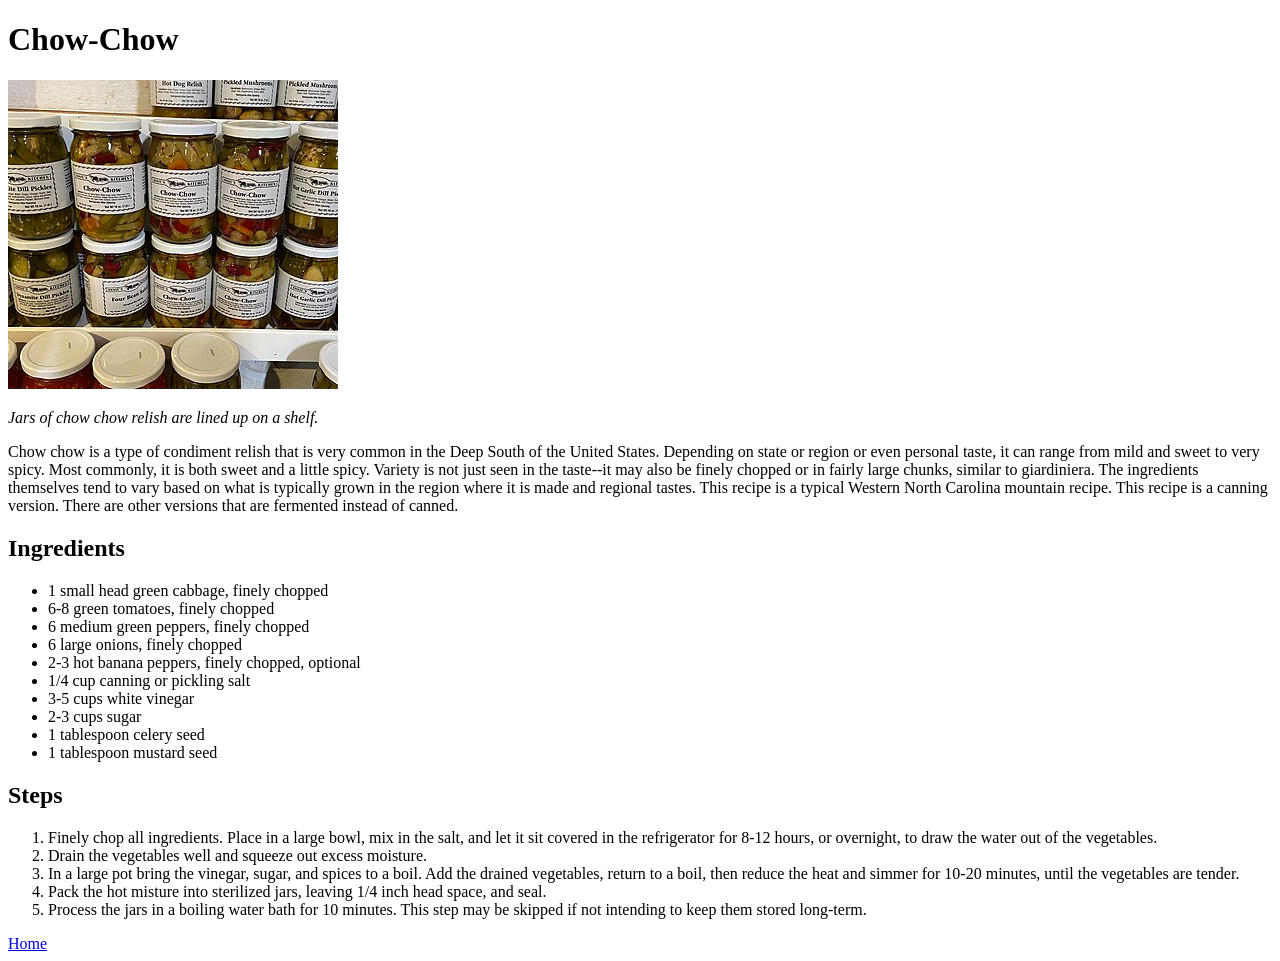
==== recipes/chow-chow.html @ ded2991d "add chow chow recipe page with image and steps" ====
<!DOCTYPE html>
<html lang="en">
    <head>
        <meta charset="UTF-8">
        <title>Chow-Chow</title>
    </head>

    <body>
        <h1>Chow-Chow</h1>
        <img src="../images/330px-ChowChowRelish.jpg" alt="Jars of chow chow relish are lined up on a shelf">

        <p><em>Jars of chow chow relish are lined up on a shelf.</em></p>

        <p>Chow chow is a type of condiment relish that is very common in the Deep South of the United States.
            Depending on state or region or even personal taste, it can range from mild and sweet to very spicy. 
            Most commonly, it is both sweet and a little spicy.

            Variety is not just seen in the taste--it may also be finely chopped or in fairly large chunks, similar
            to giardiniera. The ingredients themselves tend to vary based on what is typically grown in the region 
            where it is made and regional tastes. This recipe is a typical Western North Carolina mountain recipe. 
            This recipe is a canning version. There are other versions that are fermented instead of canned.
        </p>
        <h2>Ingredients</h2>
        <ul>
            <li>1 small head green cabbage, finely chopped</li>
            <li>6-8 green tomatoes, finely chopped</li>
            <li>6 medium green peppers, finely chopped</li>
            <li>6 large onions, finely chopped</li>
            <li>2-3 hot banana peppers, finely chopped, optional</li>
            <li>1/4 cup canning or pickling salt</li>
            <li>3-5 cups white vinegar</li>
            <li>2-3 cups sugar</li>
            <li>1 tablespoon celery seed</li>
            <li>1 tablespoon mustard seed</li>
        </ul>
        
        <h2>Steps</h2>
        <ol>
            <li>Finely chop all ingredients. Place in a large bowl, mix in the salt, and let it 
                sit covered in the refrigerator for 8-12 hours, or overnight, to draw the water out of the vegetables.
            </li>
            <li>Drain the vegetables well and squeeze out excess moisture.</li>
            <li>In a large pot bring the vinegar, sugar, and spices to a boil. Add the drained vegetables,
                return to a boil, then reduce the heat and simmer for 10-20 minutes, until the vegetables are tender.
            </li>
            <li>Pack the hot misture into sterilized jars, leaving 1/4 inch head space, and seal.</li>
            <li>Process the jars in a boiling water bath for 10 minutes. This step may be skipped if not intending to keep
                them stored long-term.
            </li>
        </ol>
        <a href="../index.html">Home</a>
    </body>
</html>
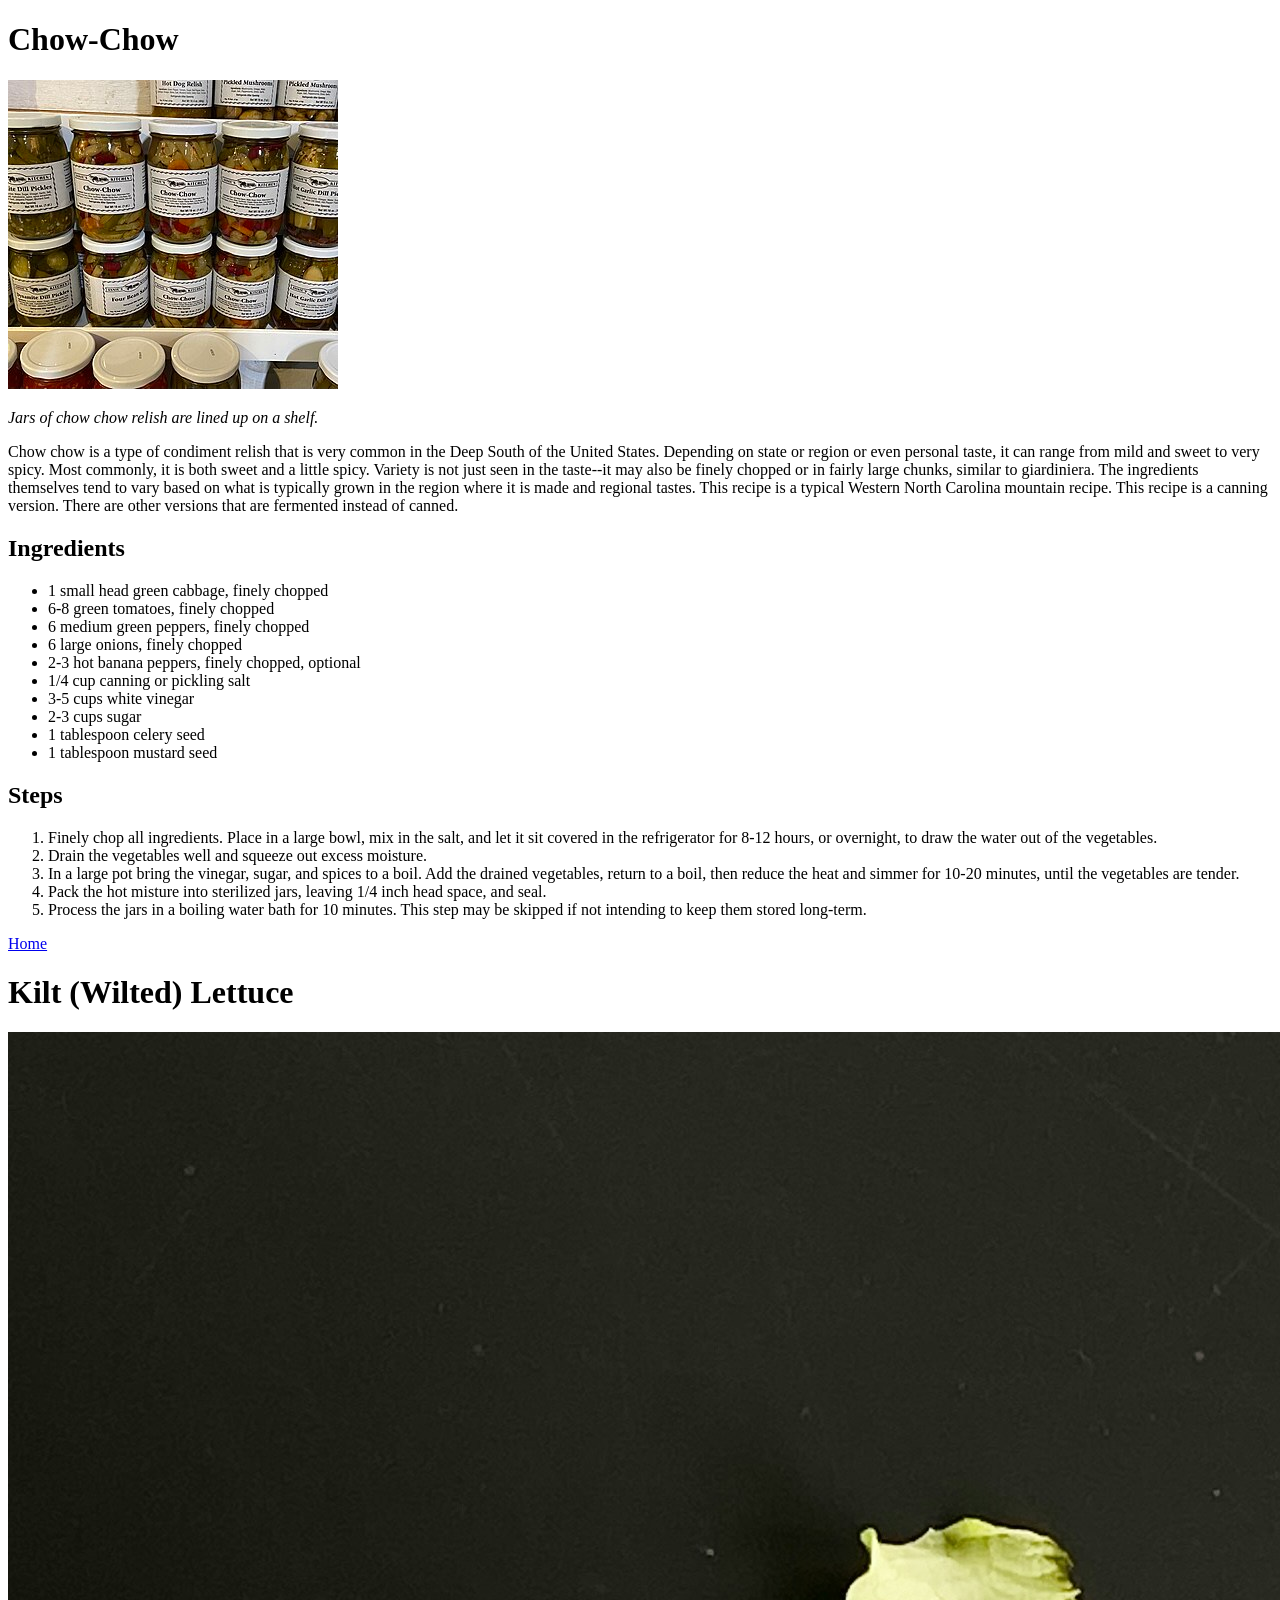
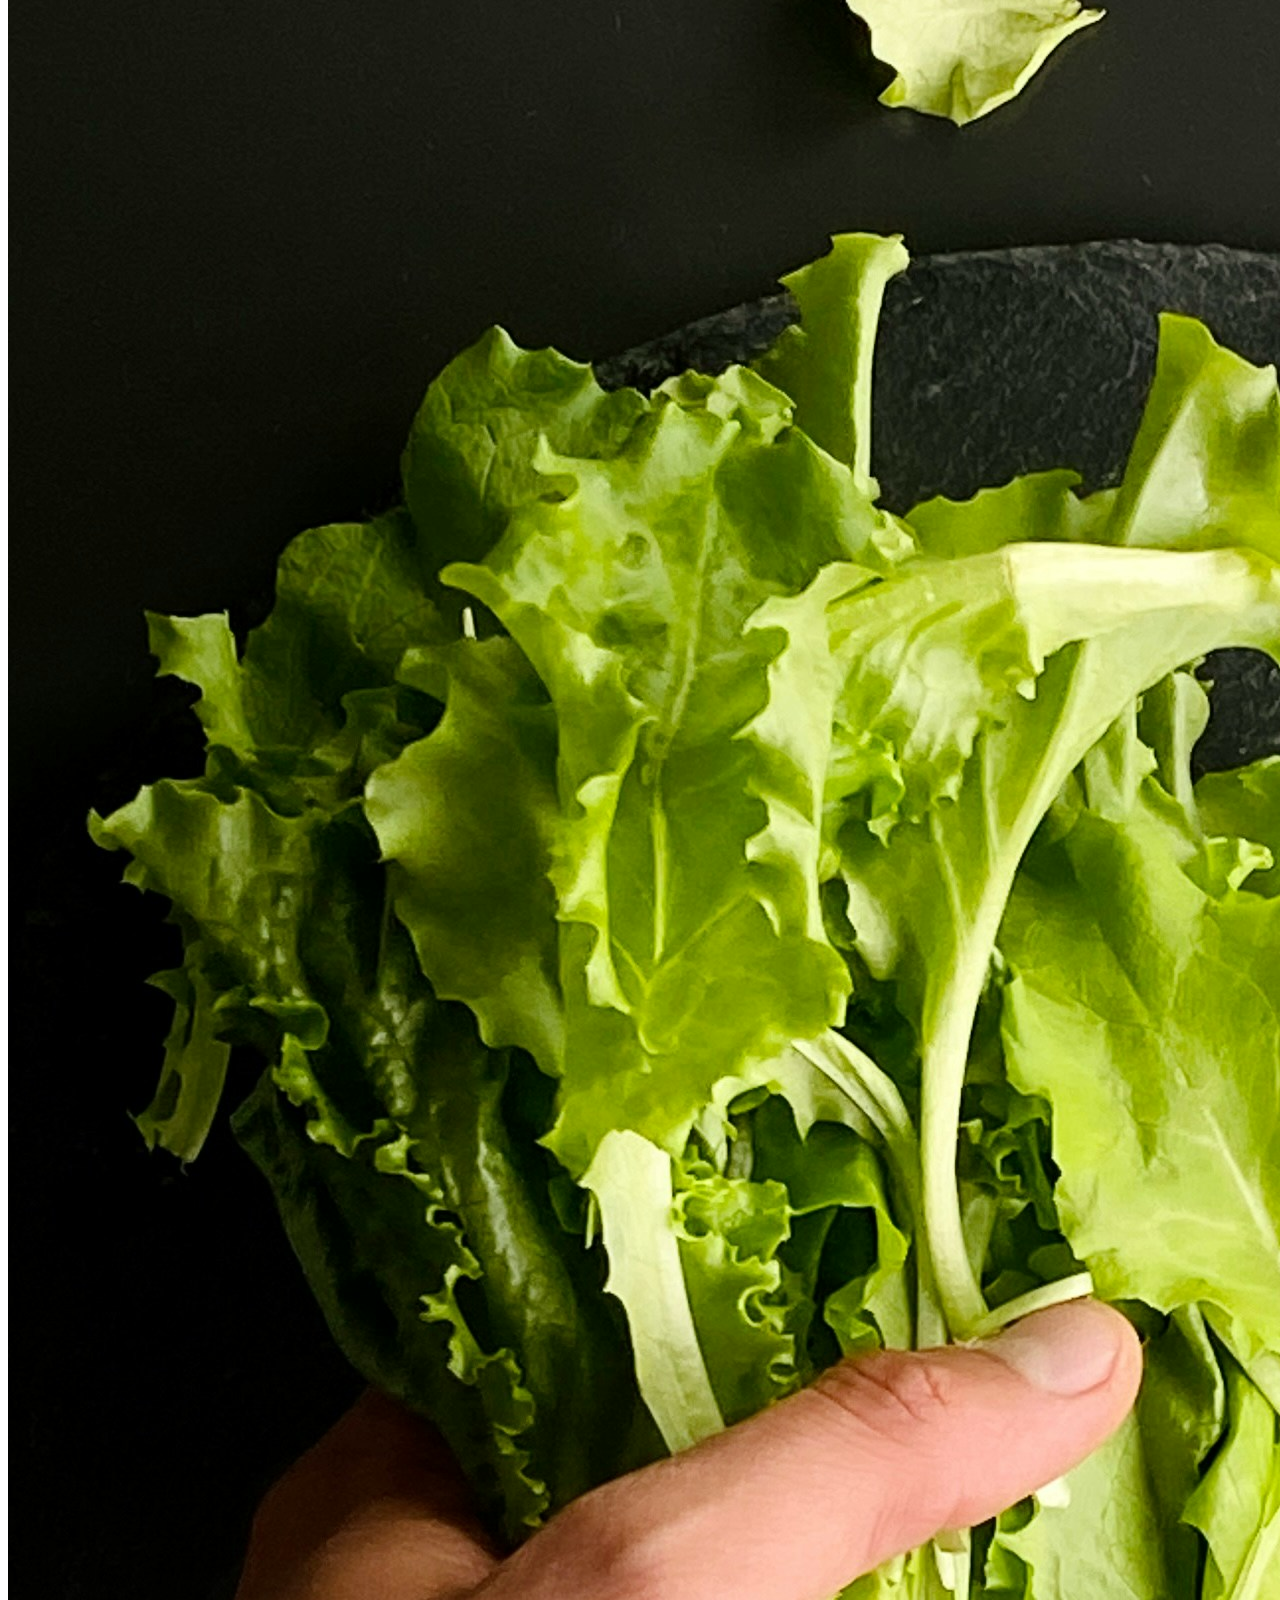
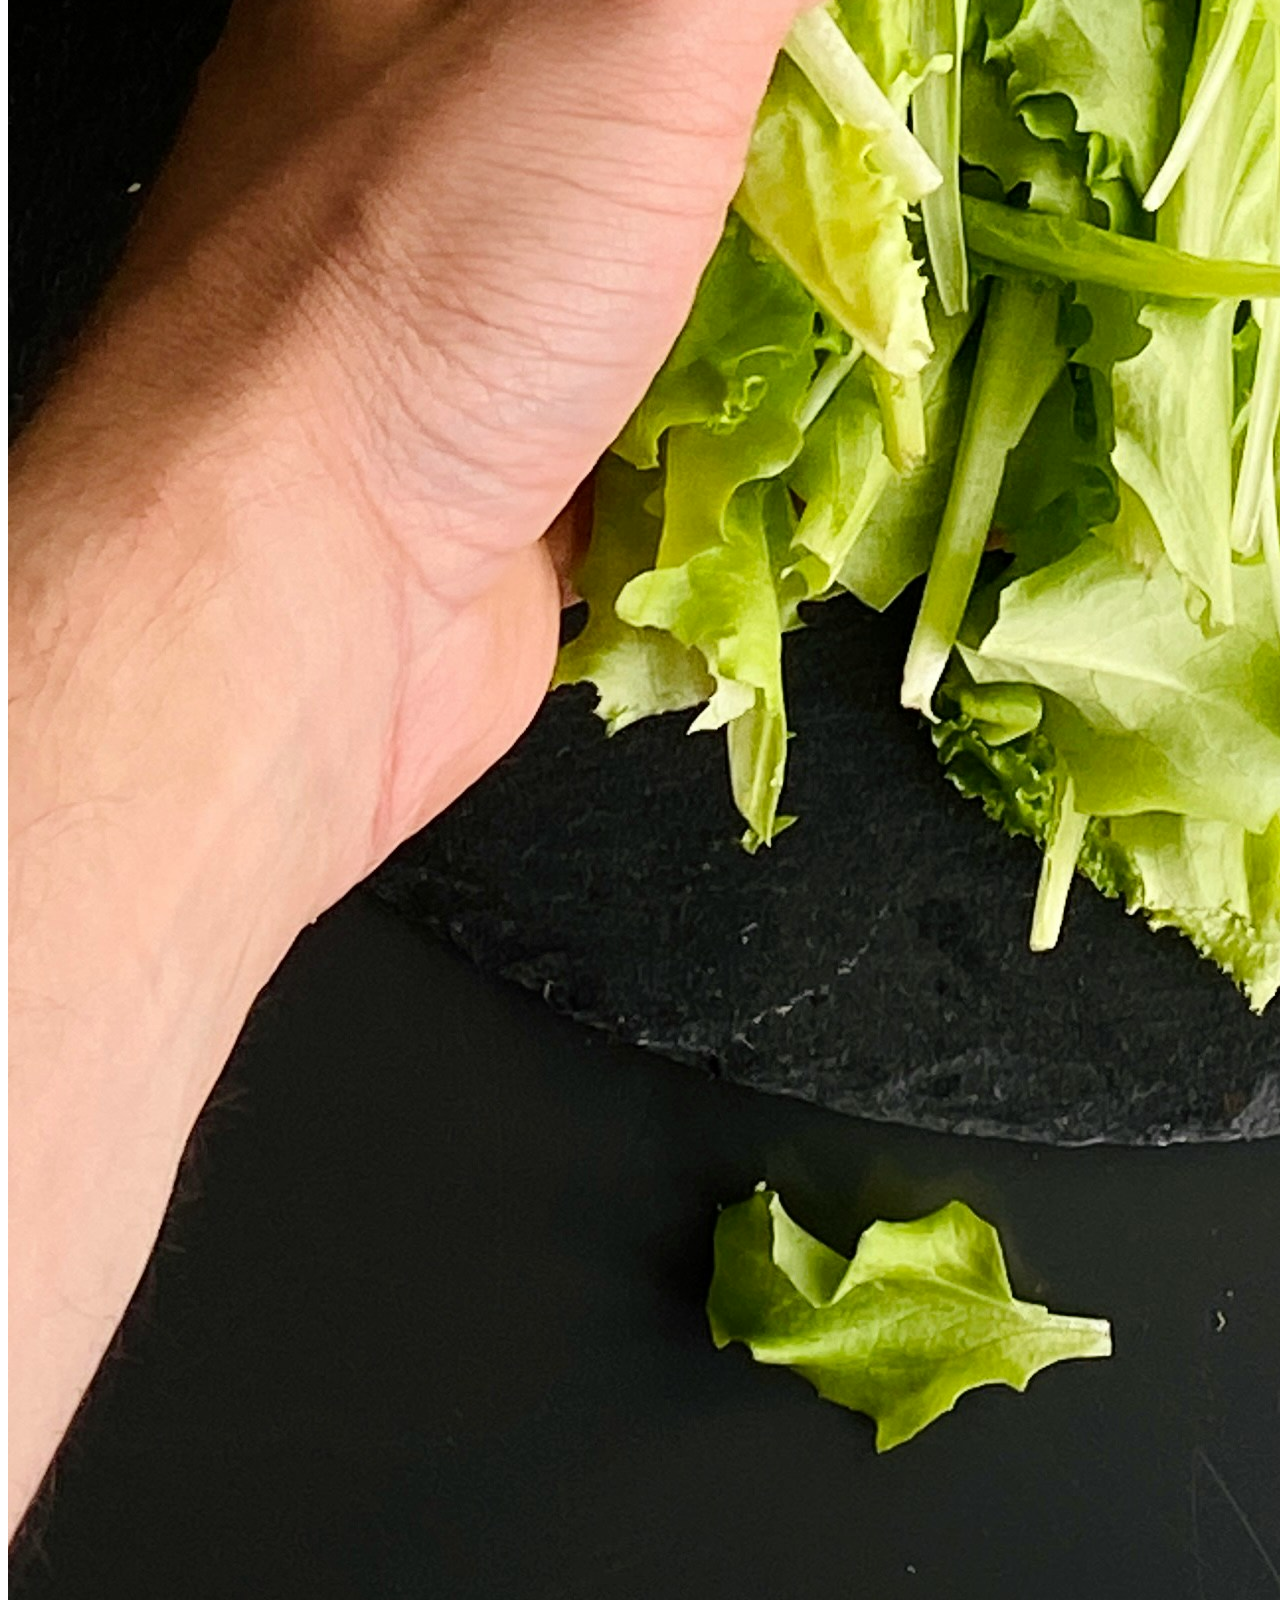
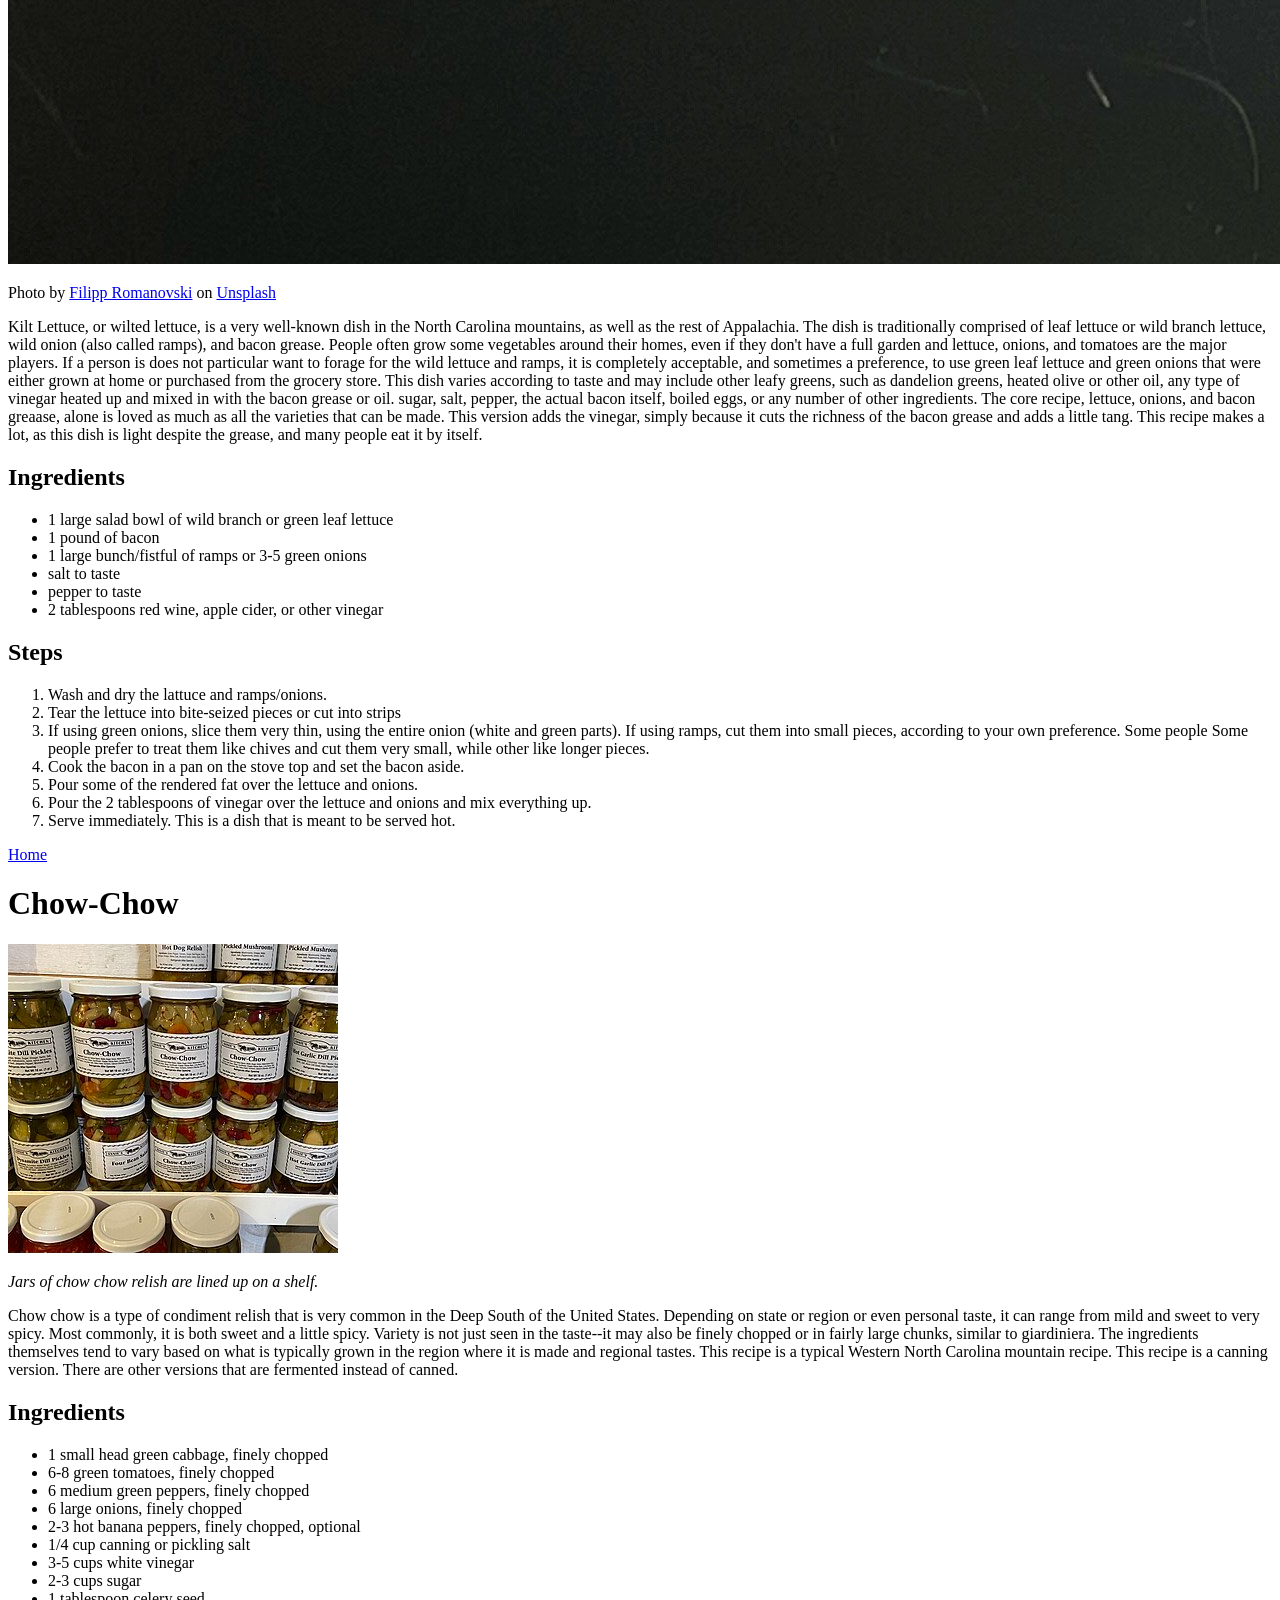
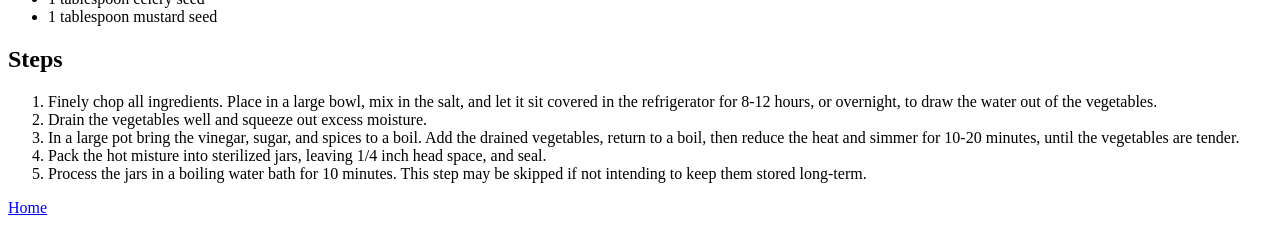
==== commit e3de852b: "Add kilt lettuce recipe page (WIP)" ====
--- a/recipes/chow-chow.html
+++ b/recipes/chow-chow.html
@@ -50,4 +50,107 @@
         </ol>
         <a href="../index.html">Home</a>
     </body>
+
+    <head>
+        <meta charset="UTF-8">
+        <title>Kilt (Wilted) Lettuce</title>
+    </head>
+
+    <body>
+        <h1>Kilt (Wilted) Lettuce</h1>
+        <img src="../images/filipp-romanovski-zD-tgR2Uw8Q-unsplash.jpg" alt="green leaf lettuce in someone's hand">
+
+        <p>Photo by <a href="https://unsplash.com/@filipp_roman_photography">Filipp Romanovski</a> on 
+                   <a href="https://unsplash.com">Unsplash</a>
+        </p>
+
+        <p>Kilt Lettuce, or wilted lettuce, is a very well-known dish in the North Carolina mountains, as well as the rest of Appalachia. 
+            The dish is traditionally comprised of leaf lettuce or wild branch lettuce, wild onion (also called ramps), and bacon grease. 
+            People often grow some vegetables around their homes, even if they don't have a full garden and lettuce, onions, and tomatoes 
+            are the major players. If a person is does not particular want to forage for the wild lettuce and ramps, it is completely 
+            acceptable, and sometimes a preference, to use green leaf lettuce and green onions that were either grown at home or purchased
+            from the grocery store.
+
+            This dish varies according to taste and may include other leafy greens, such as dandelion greens, heated olive or other oil, 
+            any type of vinegar heated up and mixed in with the bacon grease or oil. sugar, salt, pepper, the actual bacon itself, boiled 
+            eggs, or any number of other ingredients. The core recipe, lettuce, onions, and bacon greaase, alone is loved as much as all 
+            the varieties that can be made. This version adds the vinegar, simply because it cuts the richness of the bacon grease and adds
+            a little tang. This recipe makes a lot, as this dish is light despite the grease, and many people eat it by itself.
+    
+        </p>
+        <h2>Ingredients</h2>
+        <ul>
+            <li>1 large salad bowl of wild branch or green leaf lettuce</li>
+            <li>1 pound of bacon</li>
+            <li>1 large bunch/fistful of ramps or 3-5 green onions</li>
+            <li>salt to taste</li>
+            <li>pepper to taste</li>
+            <li>2 tablespoons red wine, apple cider, or other vinegar</li>
+        </ul>
+        
+        <h2>Steps</h2>
+        <ol>
+            <li>Wash and dry the lattuce and ramps/onions.</li>
+            <li>Tear the lettuce into bite-seized pieces or cut into strips</li>
+            <li>If using green onions, slice them very thin, using the entire onion (white and green parts). 
+                If using ramps, cut them into small pieces, according to your own preference. Some people 
+                 Some people prefer to treat them like chives and cut them very small, while other like longer pieces.</li>
+            <li>Cook the bacon in a pan on the stove top and set the bacon aside.</li>
+            <li>Pour some of the rendered fat over the lettuce and onions.</li>
+            <li>Pour the 2 tablespoons of vinegar over the lettuce and onions and mix everything up.</li>
+            <li> Serve immediately. This is a dish that is meant to be served hot.</li>
+        </ol>
+        <a href="../index.html">Home</a>
+    </body>
+
+    <head>
+        <meta charset="UTF-8">
+        <title>Chow-Chow</title>
+    </head>
+
+    <body>
+        <h1>Chow-Chow</h1>
+        <img src="../images/330px-ChowChowRelish.jpg" alt="Jars of chow chow relish are lined up on a shelf">
+
+        <p><em>Jars of chow chow relish are lined up on a shelf.</em></p>
+
+        <p>Chow chow is a type of condiment relish that is very common in the Deep South of the United States.
+            Depending on state or region or even personal taste, it can range from mild and sweet to very spicy. 
+            Most commonly, it is both sweet and a little spicy.
+
+            Variety is not just seen in the taste--it may also be finely chopped or in fairly large chunks, similar
+            to giardiniera. The ingredients themselves tend to vary based on what is typically grown in the region 
+            where it is made and regional tastes. This recipe is a typical Western North Carolina mountain recipe. 
+            This recipe is a canning version. There are other versions that are fermented instead of canned.
+        </p>
+        <h2>Ingredients</h2>
+        <ul>
+            <li>1 small head green cabbage, finely chopped</li>
+            <li>6-8 green tomatoes, finely chopped</li>
+            <li>6 medium green peppers, finely chopped</li>
+            <li>6 large onions, finely chopped</li>
+            <li>2-3 hot banana peppers, finely chopped, optional</li>
+            <li>1/4 cup canning or pickling salt</li>
+            <li>3-5 cups white vinegar</li>
+            <li>2-3 cups sugar</li>
+            <li>1 tablespoon celery seed</li>
+            <li>1 tablespoon mustard seed</li>
+        </ul>
+        
+        <h2>Steps</h2>
+        <ol>
+            <li>Finely chop all ingredients. Place in a large bowl, mix in the salt, and let it 
+                sit covered in the refrigerator for 8-12 hours, or overnight, to draw the water out of the vegetables.
+            </li>
+            <li>Drain the vegetables well and squeeze out excess moisture.</li>
+            <li>In a large pot bring the vinegar, sugar, and spices to a boil. Add the drained vegetables,
+                return to a boil, then reduce the heat and simmer for 10-20 minutes, until the vegetables are tender.
+            </li>
+            <li>Pack the hot misture into sterilized jars, leaving 1/4 inch head space, and seal.</li>
+            <li>Process the jars in a boiling water bath for 10 minutes. This step may be skipped if not intending to keep
+                them stored long-term.
+            </li>
+        </ol>
+        <a href="../index.html">Home</a>
+    </body>
 </html>
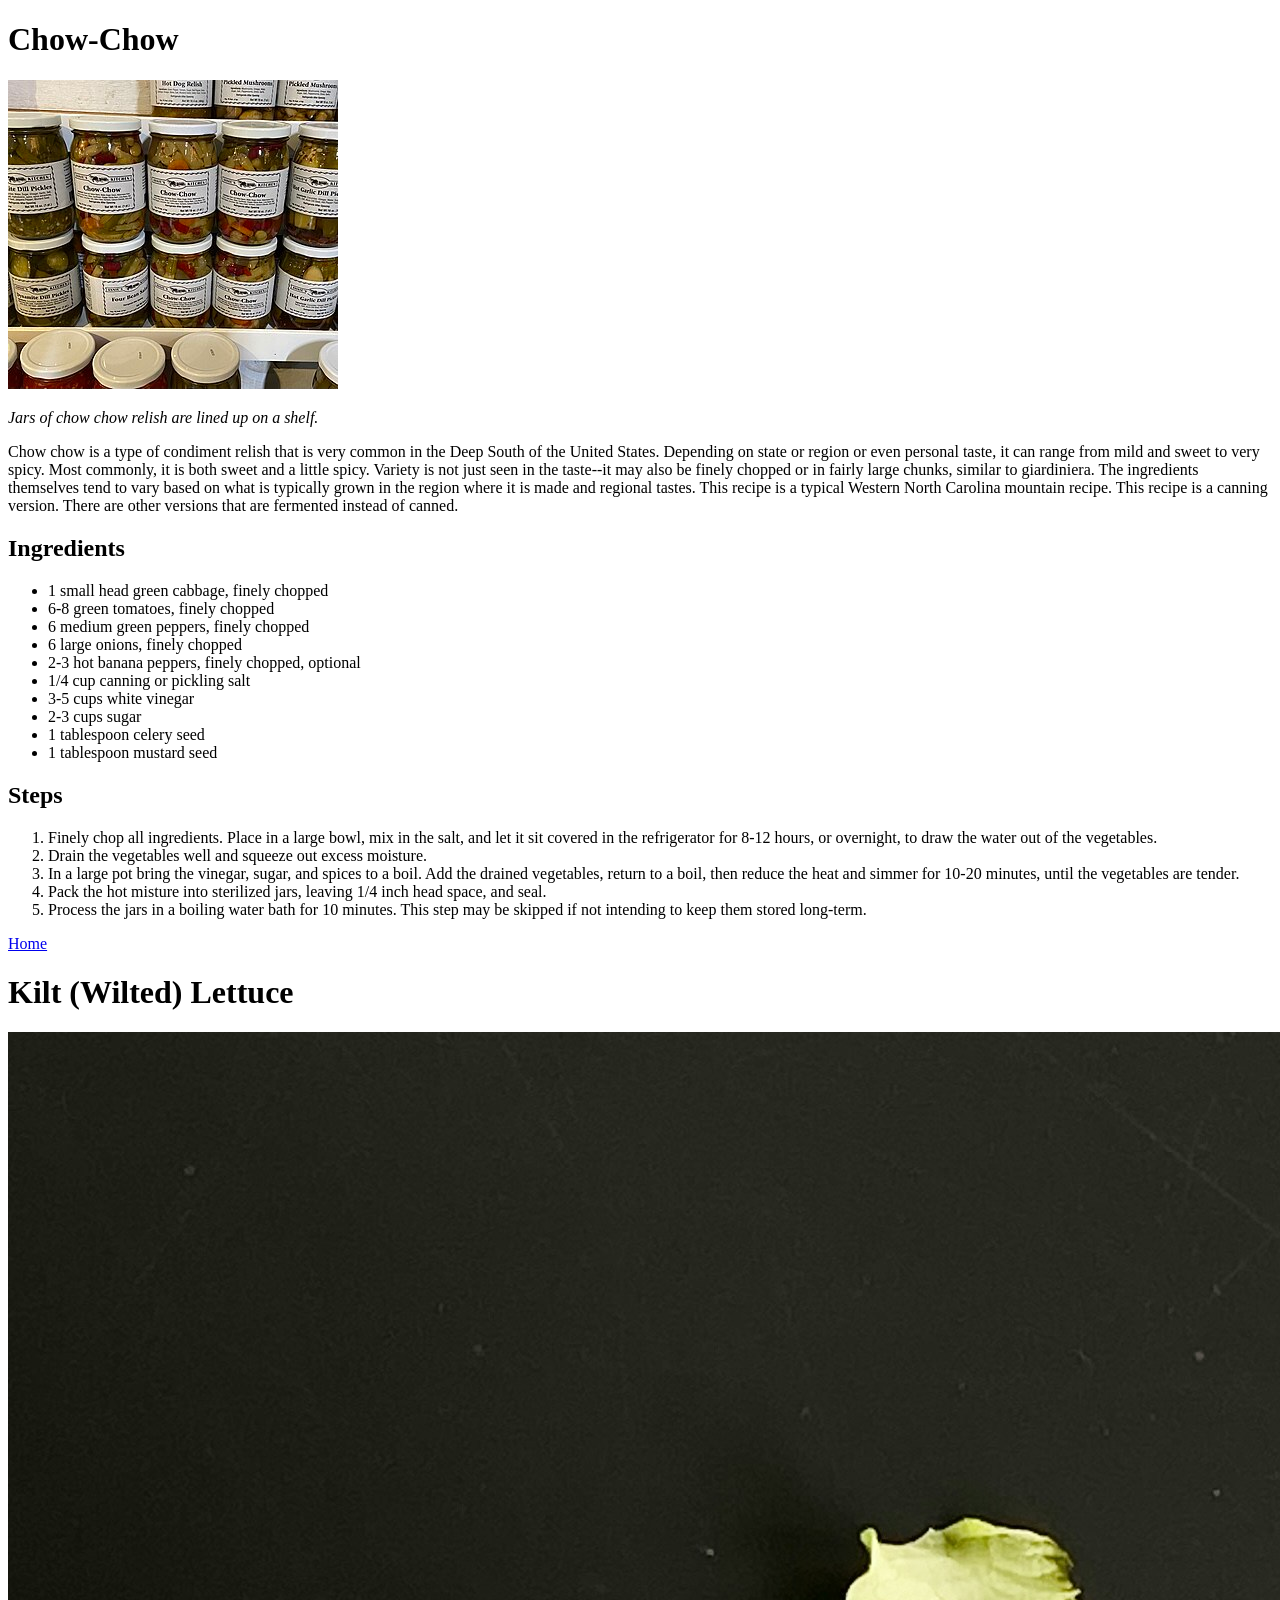
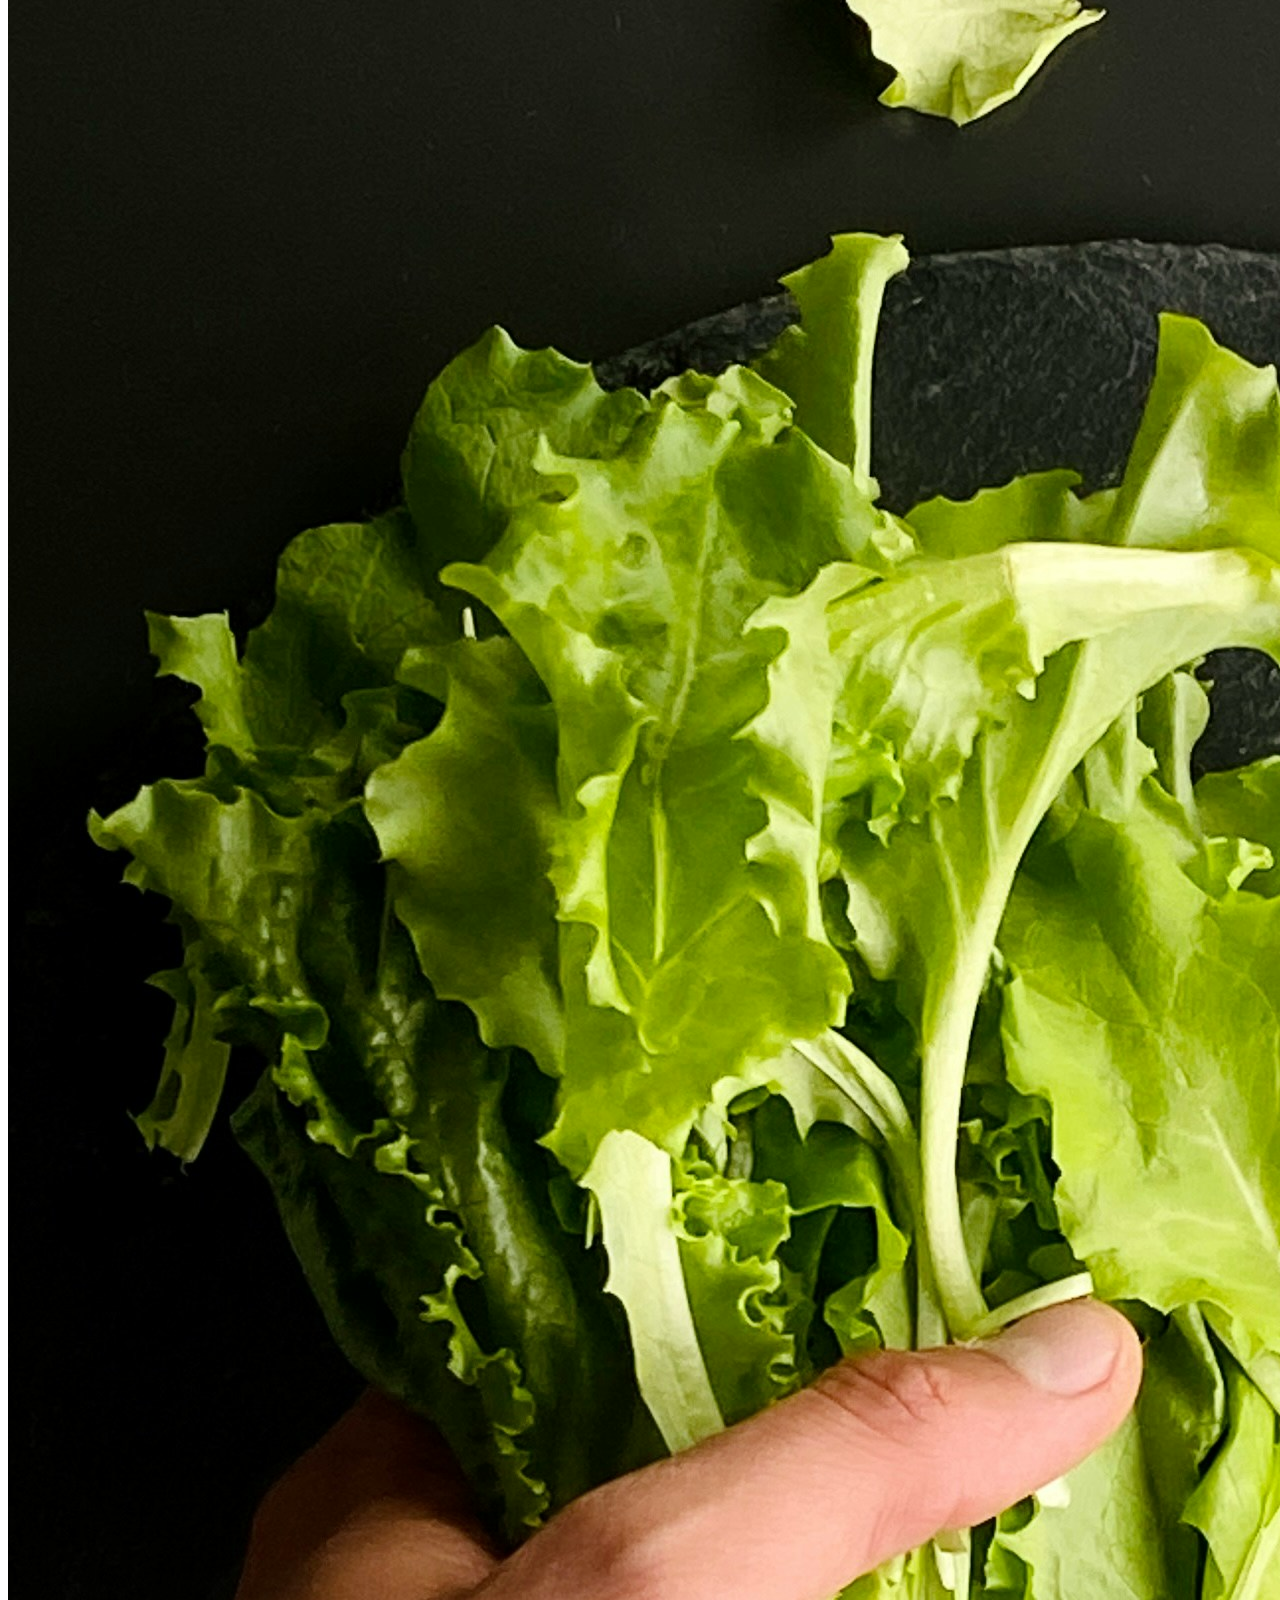
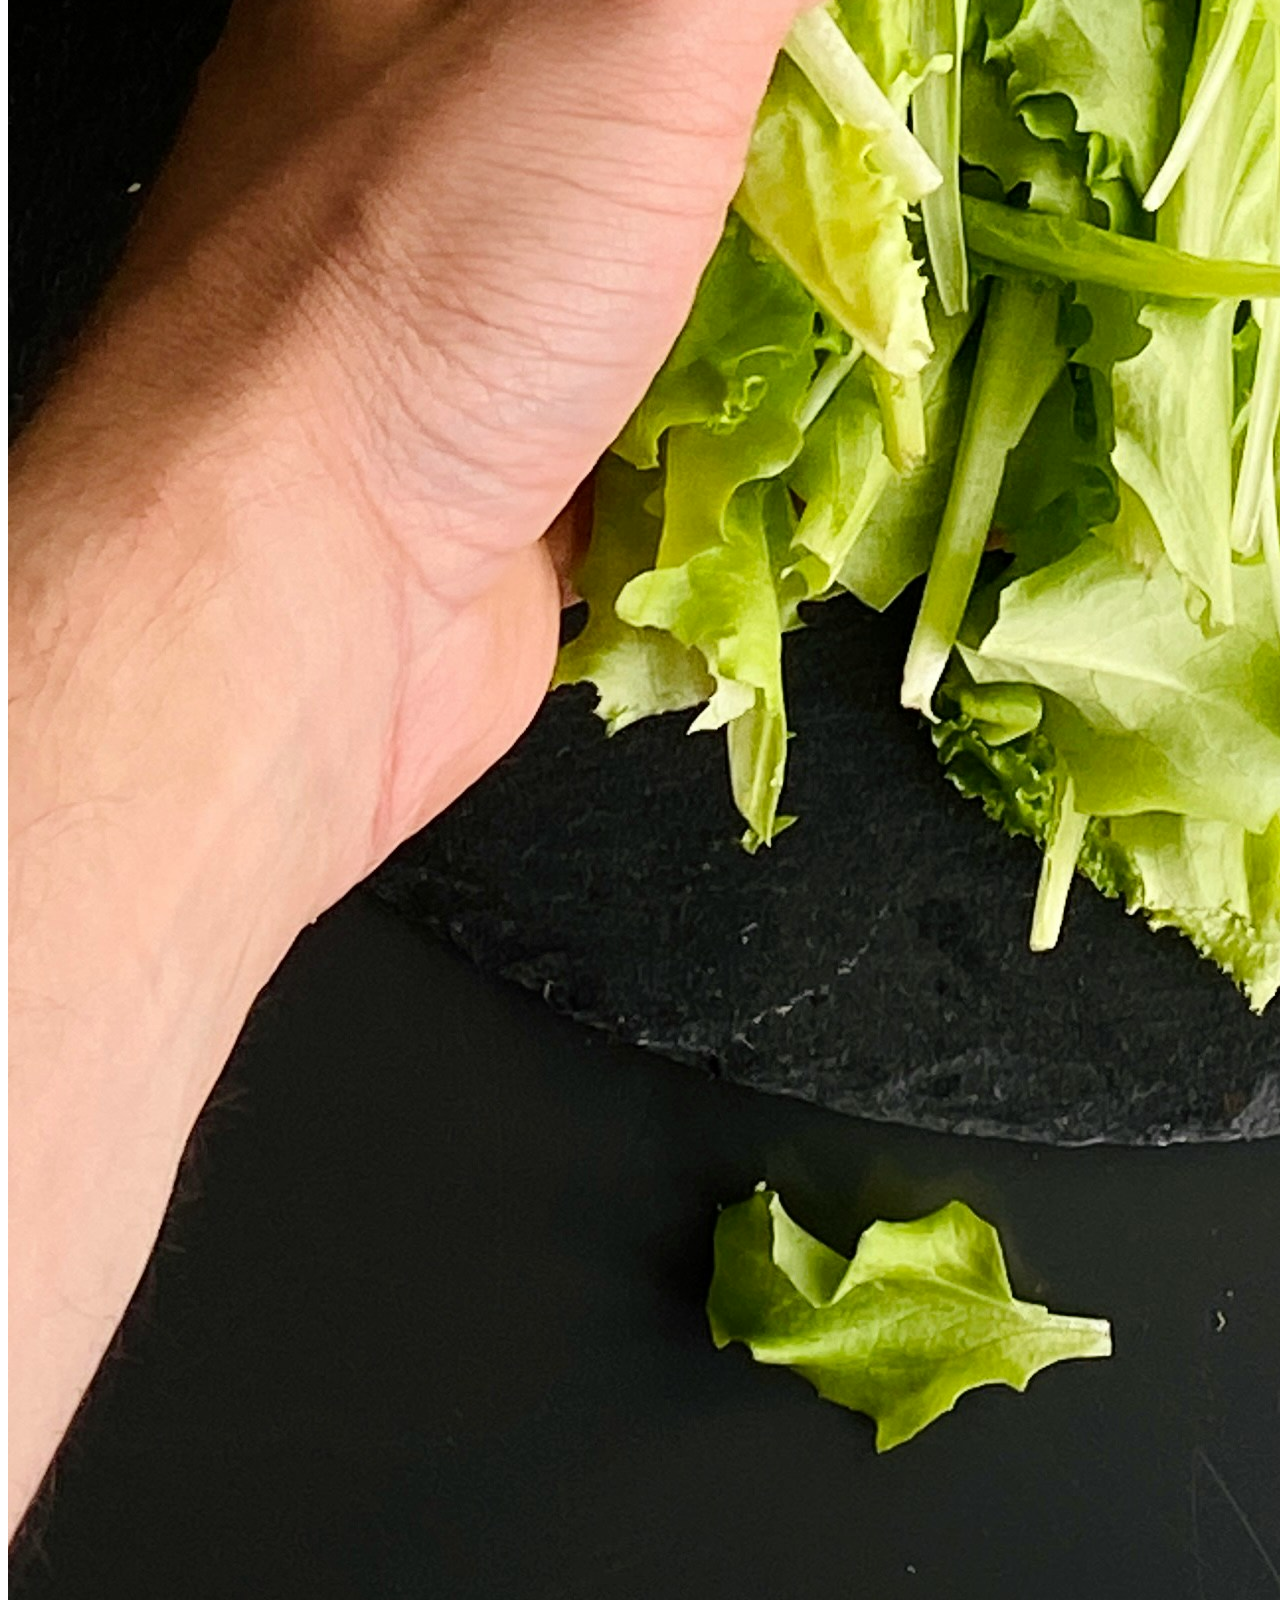
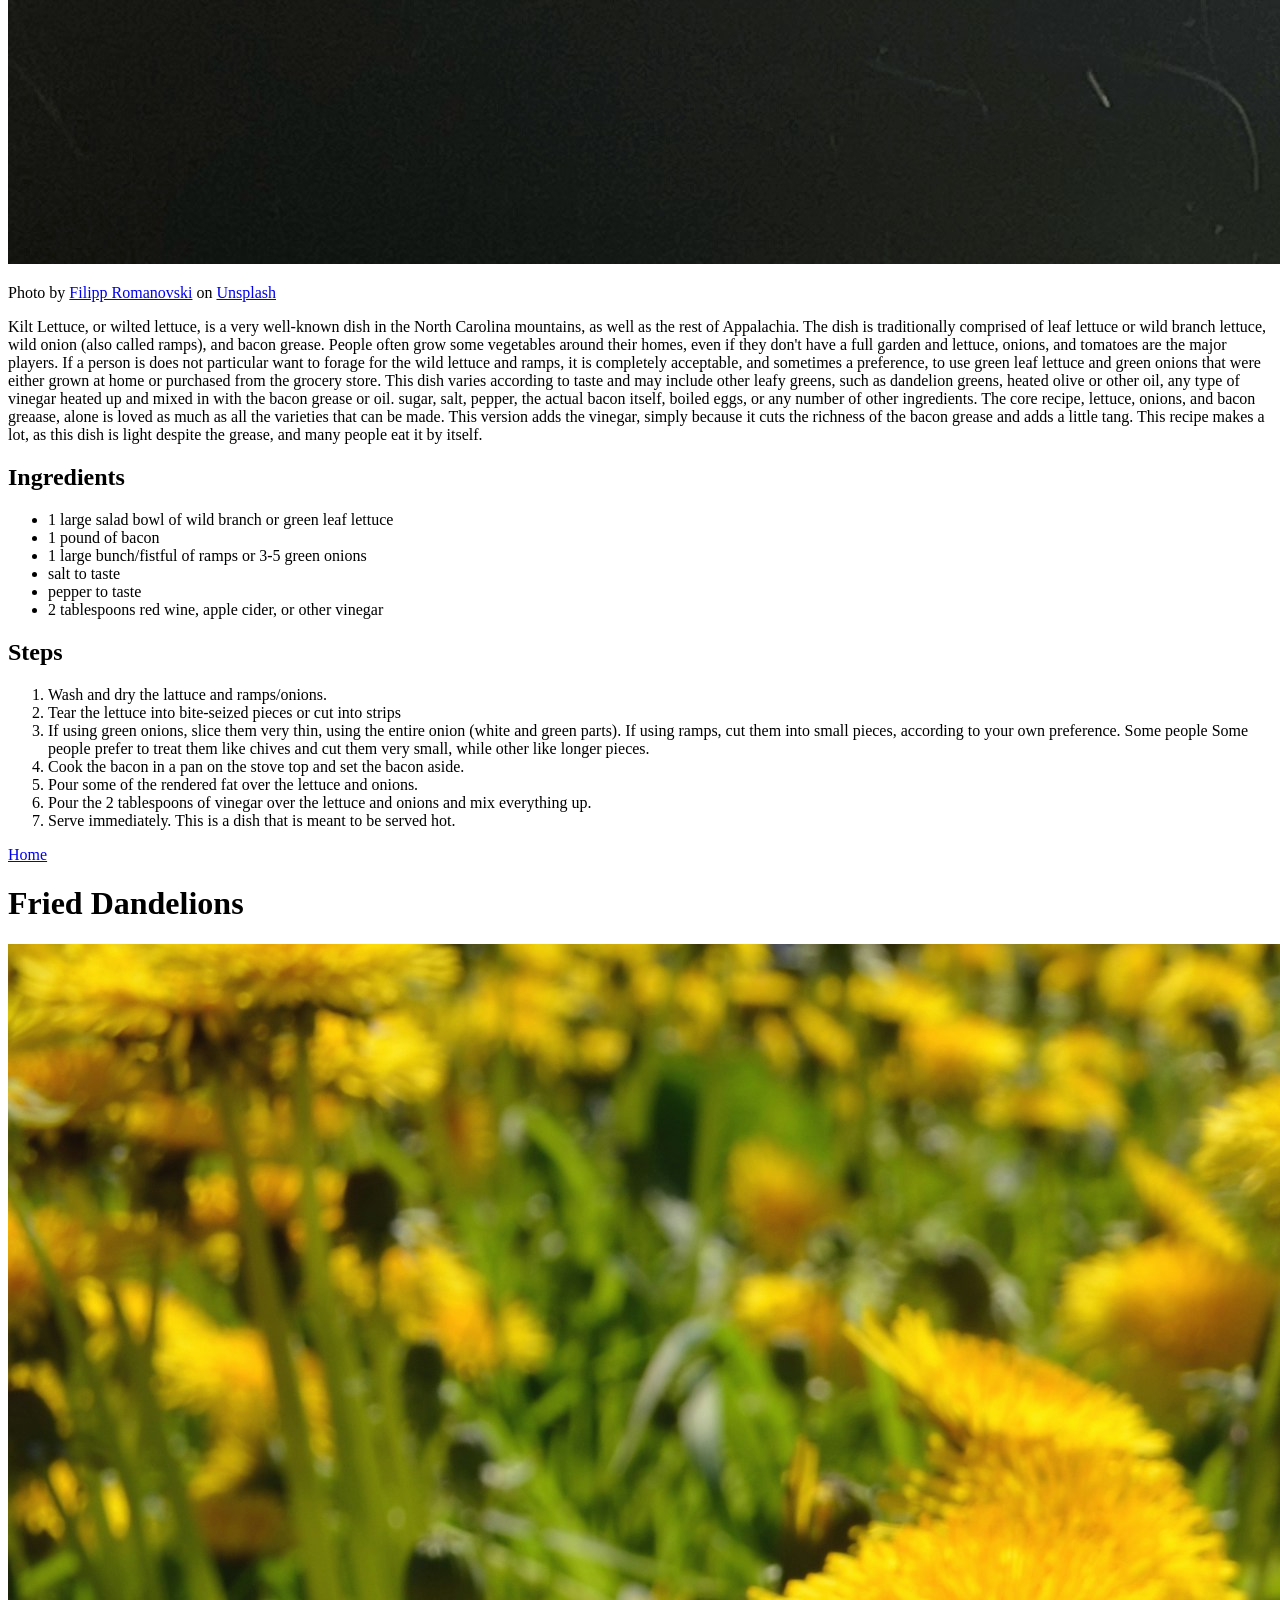
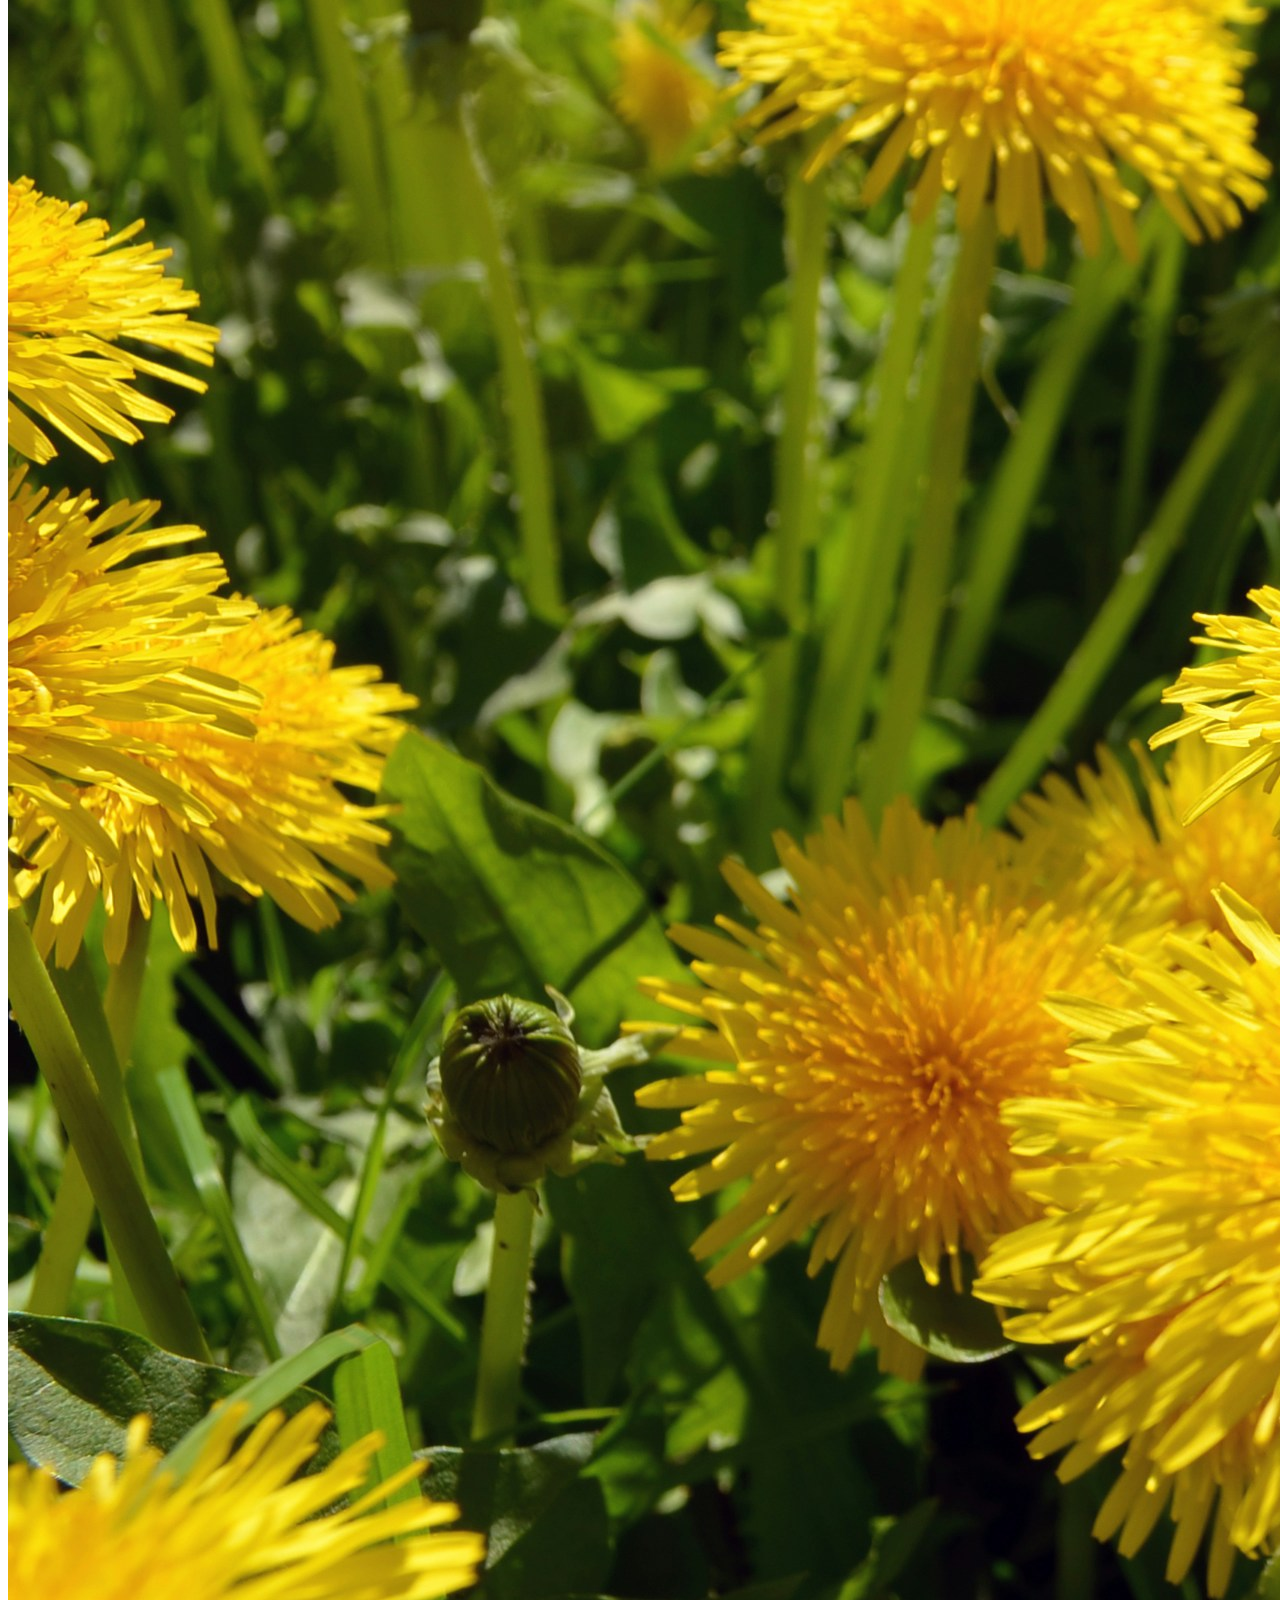
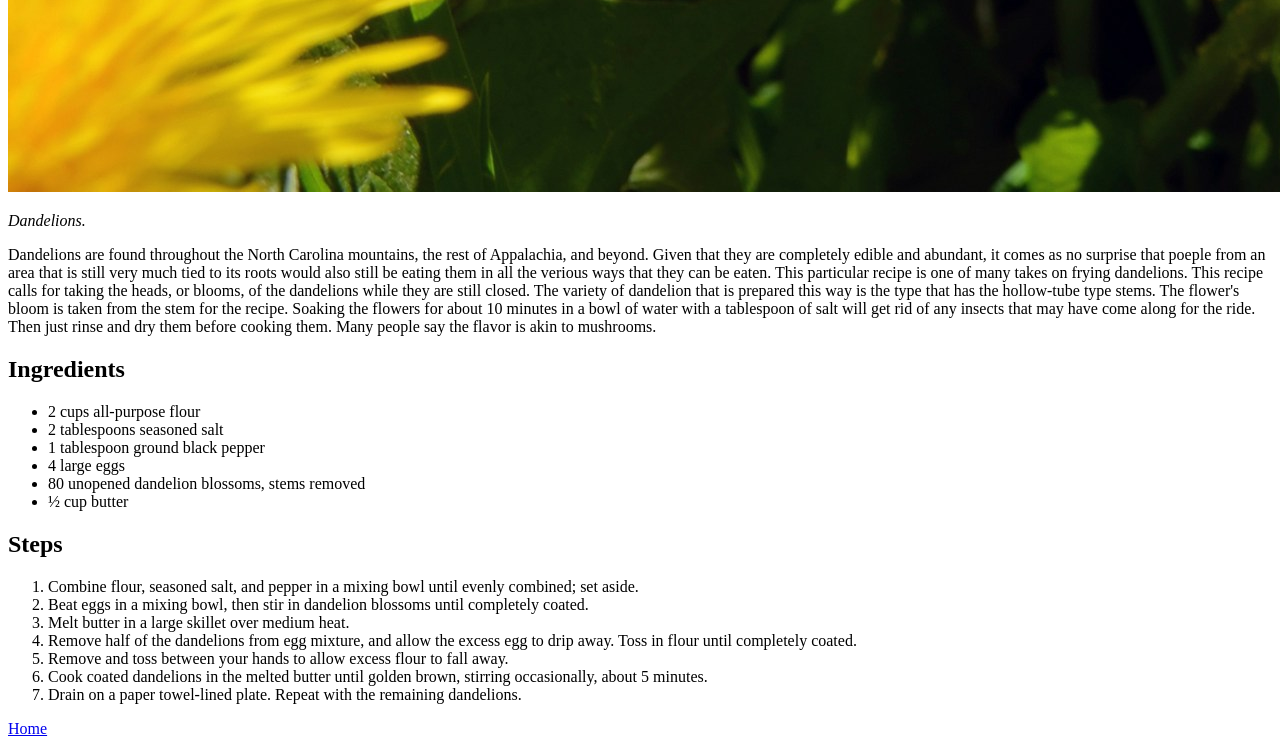
==== commit 8753cd7f: "Change title to NC Mountain Recipes and remove redundant elements" ====
--- a/recipes/chow-chow.html
+++ b/recipes/chow-chow.html
@@ -2,7 +2,7 @@
 <html lang="en">
     <head>
         <meta charset="UTF-8">
-        <title>Chow-Chow</title>
+        <title>NC Mountain Recipes</title>
     </head>
 
     <body>
@@ -49,14 +49,8 @@
             </li>
         </ol>
         <a href="../index.html">Home</a>
-    </body>
 
-    <head>
-        <meta charset="UTF-8">
-        <title>Kilt (Wilted) Lettuce</title>
-    </head>
-
-    <body>
+  
         <h1>Kilt (Wilted) Lettuce</h1>
         <img src="../images/filipp-romanovski-zD-tgR2Uw8Q-unsplash.jpg" alt="green leaf lettuce in someone's hand">
 
@@ -101,55 +95,46 @@
             <li> Serve immediately. This is a dish that is meant to be served hot.</li>
         </ol>
         <a href="../index.html">Home</a>
-    </body>
+    
+        
+        <h1>Fried Dandelions</h1>
+        <img src="../images/dandelion.jpg" alt="Dandelions growing in a field, up close.">
 
-    <head>
-        <meta charset="UTF-8">
-        <title>Chow-Chow</title>
-    </head>
+        <p><em>Dandelions.</em></p>
 
-    <body>
-        <h1>Chow-Chow</h1>
-        <img src="../images/330px-ChowChowRelish.jpg" alt="Jars of chow chow relish are lined up on a shelf">
+        <p>Dandelions are found throughout the North Carolina mountains, the rest of Appalachia, and beyond. Given 
+           that they are completely edible and abundant, it comes as no surprise that poeple from an area that is 
+           still very much tied to its roots would also still be eating them in all the verious ways that they can 
+           be eaten.
 
-        <p><em>Jars of chow chow relish are lined up on a shelf.</em></p>
-
-        <p>Chow chow is a type of condiment relish that is very common in the Deep South of the United States.
-            Depending on state or region or even personal taste, it can range from mild and sweet to very spicy. 
-            Most commonly, it is both sweet and a little spicy.
-
-            Variety is not just seen in the taste--it may also be finely chopped or in fairly large chunks, similar
-            to giardiniera. The ingredients themselves tend to vary based on what is typically grown in the region 
-            where it is made and regional tastes. This recipe is a typical Western North Carolina mountain recipe. 
-            This recipe is a canning version. There are other versions that are fermented instead of canned.
+           This particular recipe is one of many takes on frying dandelions. This recipe calls for taking the heads, 
+           or blooms, of the dandelions while they are still closed. The variety of dandelion that is prepared this 
+           way is the type that has the hollow-tube type stems. The flower's bloom is taken from the stem for the
+           recipe. Soaking the flowers for about 10 minutes in a bowl of water with a tablespoon of salt will get 
+           rid of any insects that may have come along for the ride. Then just rinse and dry them before cooking them.
+           Many people say the flavor is akin to mushrooms.
         </p>
         <h2>Ingredients</h2>
         <ul>
-            <li>1 small head green cabbage, finely chopped</li>
-            <li>6-8 green tomatoes, finely chopped</li>
-            <li>6 medium green peppers, finely chopped</li>
-            <li>6 large onions, finely chopped</li>
-            <li>2-3 hot banana peppers, finely chopped, optional</li>
-            <li>1/4 cup canning or pickling salt</li>
-            <li>3-5 cups white vinegar</li>
-            <li>2-3 cups sugar</li>
-            <li>1 tablespoon celery seed</li>
-            <li>1 tablespoon mustard seed</li>
+            <li>2 cups all-purpose flour</li>
+            <li>2 tablespoons seasoned salt</li>
+            <li>1 tablespoon ground black pepper</li>
+            <li>4 large eggs</li>
+            <li>80 unopened dandelion blossoms, stems removed</li>
+            <li>½ cup butter</li>
         </ul>
         
         <h2>Steps</h2>
         <ol>
-            <li>Finely chop all ingredients. Place in a large bowl, mix in the salt, and let it 
-                sit covered in the refrigerator for 8-12 hours, or overnight, to draw the water out of the vegetables.
-            </li>
-            <li>Drain the vegetables well and squeeze out excess moisture.</li>
-            <li>In a large pot bring the vinegar, sugar, and spices to a boil. Add the drained vegetables,
-                return to a boil, then reduce the heat and simmer for 10-20 minutes, until the vegetables are tender.
-            </li>
-            <li>Pack the hot misture into sterilized jars, leaving 1/4 inch head space, and seal.</li>
-            <li>Process the jars in a boiling water bath for 10 minutes. This step may be skipped if not intending to keep
-                them stored long-term.
-            </li>
+            <li>Combine flour, seasoned salt, and pepper in a mixing bowl until evenly combined; set aside.</li>
+            <li>Beat eggs in a mixing bowl, then stir in dandelion blossoms until completely coated.</li>
+            <li>Melt butter in a large skillet over medium heat.</li>
+            <li>Remove half of the dandelions from egg mixture, and allow the excess egg to drip away. 
+                Toss in flour until completely coated.</li>
+            <li>Remove and toss between your hands to allow excess flour to fall away.</li>
+            <li>Cook coated dandelions in the melted butter until golden brown, stirring occasionally, 
+                about 5 minutes.</li>
+            <li>Drain on a paper towel-lined plate. Repeat with the remaining dandelions.</li>    
         </ol>
         <a href="../index.html">Home</a>
     </body>
